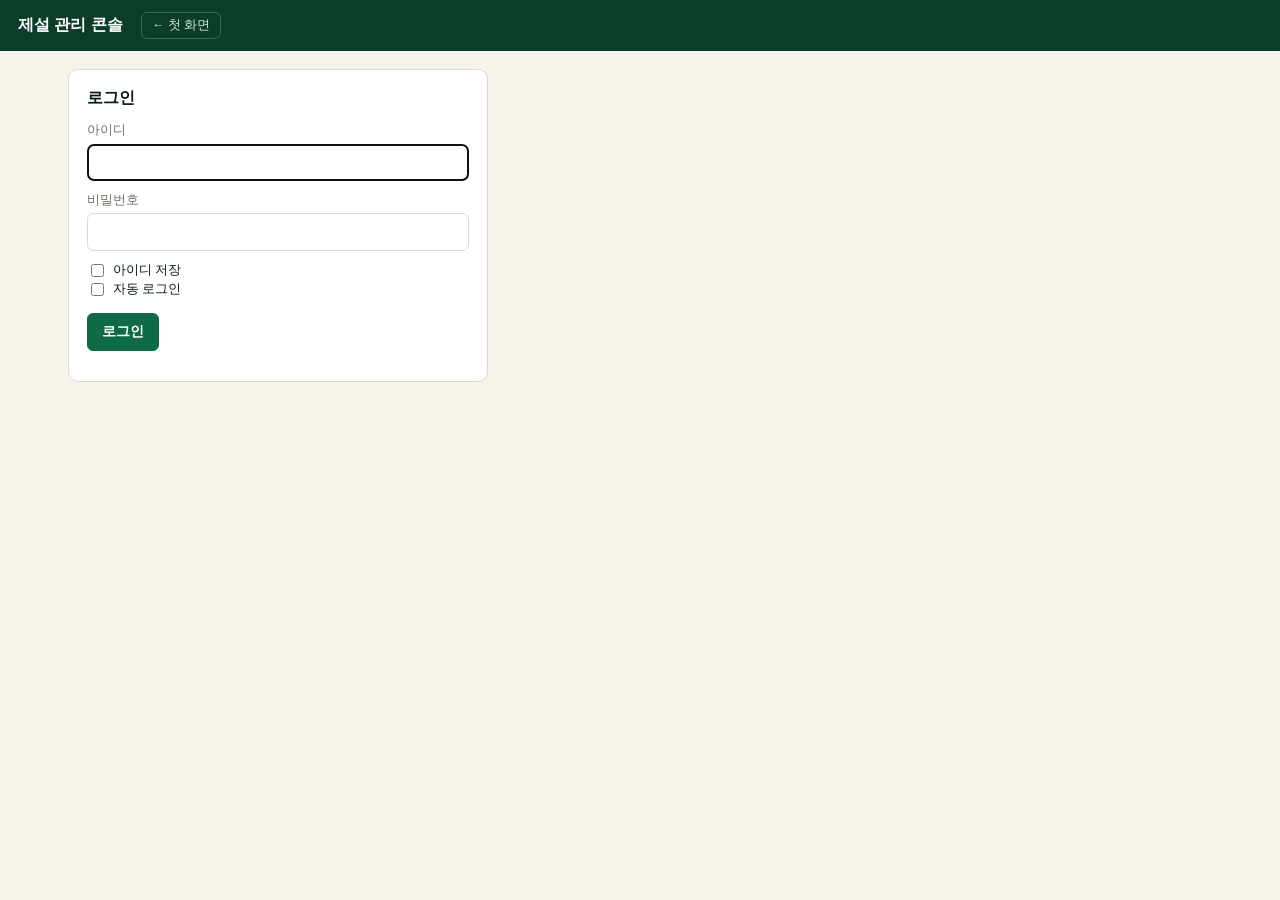
==== admin/index.html @ 409a6c2e "화면의 설명 글·마우스 설명·창 안내 없앰(범례·값·경고는 남김), 로그아웃 후 다시 로그인하면 첫 화면부터(장비 지원은 로그인 뒤에만 불러옴 — '첫 화면으로 가서 로그인하세요'" ====
<!DOCTYPE html>
<html lang="ko">
<head>
<meta charset="UTF-8">
<meta name="robots" content="noindex, nofollow">
<meta name="viewport" content="width=device-width, initial-scale=1">
<!-- 이 화면은 이 사이트의 스크립트만 실행하고, Supabase(*.supabase.co)로만 연결합니다 -->
<meta http-equiv="Content-Security-Policy" content="default-src 'none'; script-src 'self'; style-src 'self' 'unsafe-inline'; connect-src https://*.supabase.co; img-src 'self' data:; base-uri 'none'; form-action 'none'">
<title>관리 콘솔</title>
<link rel="stylesheet" href="admin.css?v=9c9593ae">
</head>
<body>
<header><b>제설 관리 콘솔</b><a id="homeLink" href="../">← 첫 화면</a><span class="sp"></span><span class="who" id="who"></span><button id="logoutBtn" type="button" hidden>로그아웃</button></header>
<main id="app"><div class="card">불러오는 중…</div></main>
<div id="modal" class="modal" hidden></div>
<script src="../auth/auth.js?v=671ac2b8"></script>
<script src="policy.js?v=a6247a12"></script>
<script src="admin.js?v=56211325"></script>
</body>
</html>
---- admin/admin.css ----
:root{--ink:#0d1b14;--paper:#f5f3ec;--panel:#fff;--line:#dcd8c8;--green:#0f6b45;--red:#b3261e;--amber:#d98a00;--muted:#6b7566;}
*{box-sizing:border-box} body{margin:0;background:var(--paper);color:var(--ink);font:14px/1.55 -apple-system,"Malgun Gothic","Noto Sans KR",sans-serif}
header{background:#0b3d29;color:#fff;padding:12px 18px;display:flex;align-items:center;gap:12px} header b{font-size:16px} .sp{flex:1} .who{font-size:12.5px;opacity:.92}
main{max-width:1180px;margin:0 auto;padding:18px}
.card{background:var(--panel);border:1px solid var(--line);border-radius:10px;padding:16px 18px;margin-bottom:16px}
h2{margin:0 0 10px;font-size:16px} h3{margin:14px 0 6px;font-size:14px}
label{display:flex;flex-direction:column;gap:3px;font-size:12.5px;color:var(--muted);margin-bottom:10px}
label.inline{flex-direction:row;align-items:center;gap:6px;margin:0;color:var(--ink)}
input,select{padding:8px 10px;border:1px solid var(--line);border-radius:6px;font:inherit;color:var(--ink);background:#fff}
button{font:inherit;padding:7px 14px;border:1px solid var(--line);background:#fff;border-radius:6px;cursor:pointer}
button.primary{background:var(--green);border-color:var(--green);color:#fff;font-weight:600} button.danger{color:var(--red)} button:disabled{opacity:.45;cursor:default}
.row{display:flex;gap:10px;flex-wrap:wrap;align-items:center;margin:8px 0} .narrow{max-width:420px}
.msg{padding:8px 12px;border-radius:6px;margin:8px 0;font-size:13px;white-space:pre-line} .msg.err{background:#fde8e6;color:var(--red)} .msg.ok{background:#e3f3ea;color:var(--green)} .msg.warn{background:#fff1c9;color:#8a5a00}
.tabs{display:flex;gap:4px;border-bottom:1px solid var(--line);margin-bottom:14px;flex-wrap:wrap}
.tabs button{border:none;border-bottom:3px solid transparent;border-radius:0;background:none;padding:8px 14px;color:var(--muted)} .tabs button.on{border-bottom-color:var(--amber);color:var(--ink);font-weight:700}
table{border-collapse:collapse;width:100%;font-size:13px} th,td{border-bottom:1px solid var(--line);padding:6px 8px;text-align:left;vertical-align:middle} th{background:#f1efe6;white-space:nowrap;position:sticky;top:0}
.tw{overflow:auto;max-height:68vh} .tag{display:inline-block;border-radius:4px;padding:1px 7px;font-size:12px;background:#eee} .tag.ok{background:#e3f3ea;color:var(--green)} .tag.bad{background:#fde8e6;color:var(--red)} .tag.warn{background:#fff1c9;color:#8a5a00}
.hint{font-size:12px;color:var(--muted)} .mono{font-family:ui-monospace,Consolas,monospace;font-size:12px;word-break:break-all}
.sheet input.pw{width:230px;font-family:ui-monospace,Consolas,monospace;font-size:13px} .sheet tr.bad td.cell{background:#fff3f1} .sheet tr.good td.cell{background:#eef8f1} .sheet tr.saved td.cell{background:#e3f3ea}
.sheet .why{font-size:12px;color:var(--red)} .sheet .okmark{color:var(--green);font-weight:700}
.checklist{list-style:none;padding:0;margin:6px 0 10px;font-size:12.5px} .checklist li{color:var(--muted)} .checklist li.pass{color:var(--green)} .checklist li.pass:before{content:"✓ "} .checklist li:not(.pass):before{content:"· "}
.modal{position:fixed;inset:0;background:rgba(10,20,15,.45);z-index:50;display:flex;align-items:center;justify-content:center} .modal[hidden]{display:none}
.dialog{background:#fff;border-radius:10px;padding:18px 22px;max-width:min(560px,94vw);box-shadow:0 12px 40px rgba(0,0,0,.35)}
.temp{font:16px/1.4 ui-monospace,Consolas,monospace;background:#fff8e1;border:2px dashed var(--amber);padding:10px 12px;border-radius:6px;margin:8px 0;user-select:all;word-break:break-all}

#homeLink{color:#cfe3d8;font-size:12.5px;text-decoration:none;border:1px solid #3a6a55;border-radius:6px;padding:3px 10px;margin-left:6px} #homeLink:hover{background:#14563c}
.sheet tr.grp td{background:#e8efe9;border-top:2px solid #b9cdbf;padding:5px 8px} .sheet tr.grp b{font-size:13.5px;color:#0b3d29} .gtoggle{border:none;background:none;padding:0 6px 0 0;font-size:14px;cursor:pointer;color:#0b3d29}
/* 산하기관 아이디 관리: 작은 탭·권한 표·새 아이디 양식 */
.subtabs{display:flex;gap:6px;margin:-4px 0 12px;flex-wrap:wrap} .subtabs button{border-radius:999px;padding:5px 14px;font-size:13px} .subtabs button.on{background:var(--ink);color:#fff;border-color:var(--ink)}
table.perm th.pc{font-size:11px;line-height:1.25;max-width:76px;white-space:normal;text-align:center;cursor:help} table.perm td.pc{text-align:center}
table.perm tr.dirty td{background:#fff6d6} table.perm .gall{font-size:11px;padding:1px 6px;min-width:44px}
.form2{display:grid;grid-template-columns:repeat(auto-fill,minmax(220px,1fr));gap:8px 14px}
.permpick{display:flex;flex-wrap:wrap;gap:4px 14px;margin:10px 0} .permpick .hint{width:100%}
.dialog .tw{max-height:50vh;overflow:auto} .dialog td.temp{font-family:ui-monospace,Consolas,monospace;font-size:14px;letter-spacing:.5px}
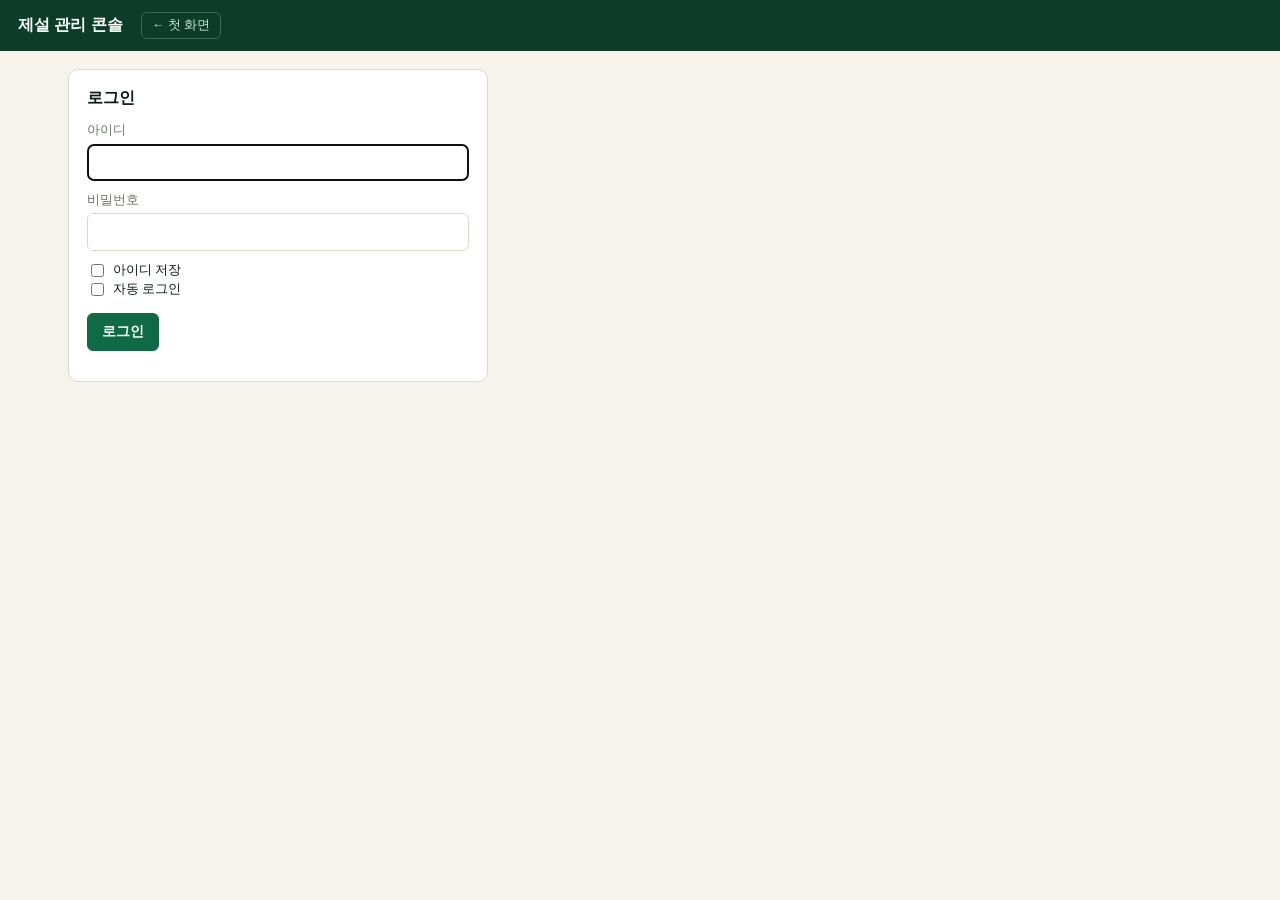
==== commit d2a6cd69: "적설 시즌 = 첫눈~마지막 눈(11.1~4.30 수집), 관측소 지도 달력, '수집 중' 표시, 적설 자료 탭 없앰 (migration 47) Co-Authored-By: Clau" ====
--- a/admin/index.html
+++ b/admin/index.html
@@ -13,8 +13,8 @@
 <header><b>제설 관리 콘솔</b><a id="homeLink" href="../">← 첫 화면</a><span class="sp"></span><span class="who" id="who"></span><button id="logoutBtn" type="button" hidden>로그아웃</button></header>
 <main id="app"><div class="card">불러오는 중…</div></main>
 <div id="modal" class="modal" hidden></div>
-<script src="../auth/auth.js?v=671ac2b8"></script>
+<script src="../auth/auth.js?v=3a94d92b"></script>
 <script src="policy.js?v=a6247a12"></script>
-<script src="admin.js?v=56211325"></script>
+<script src="admin.js?v=bcf6196c"></script>
 </body>
 </html>
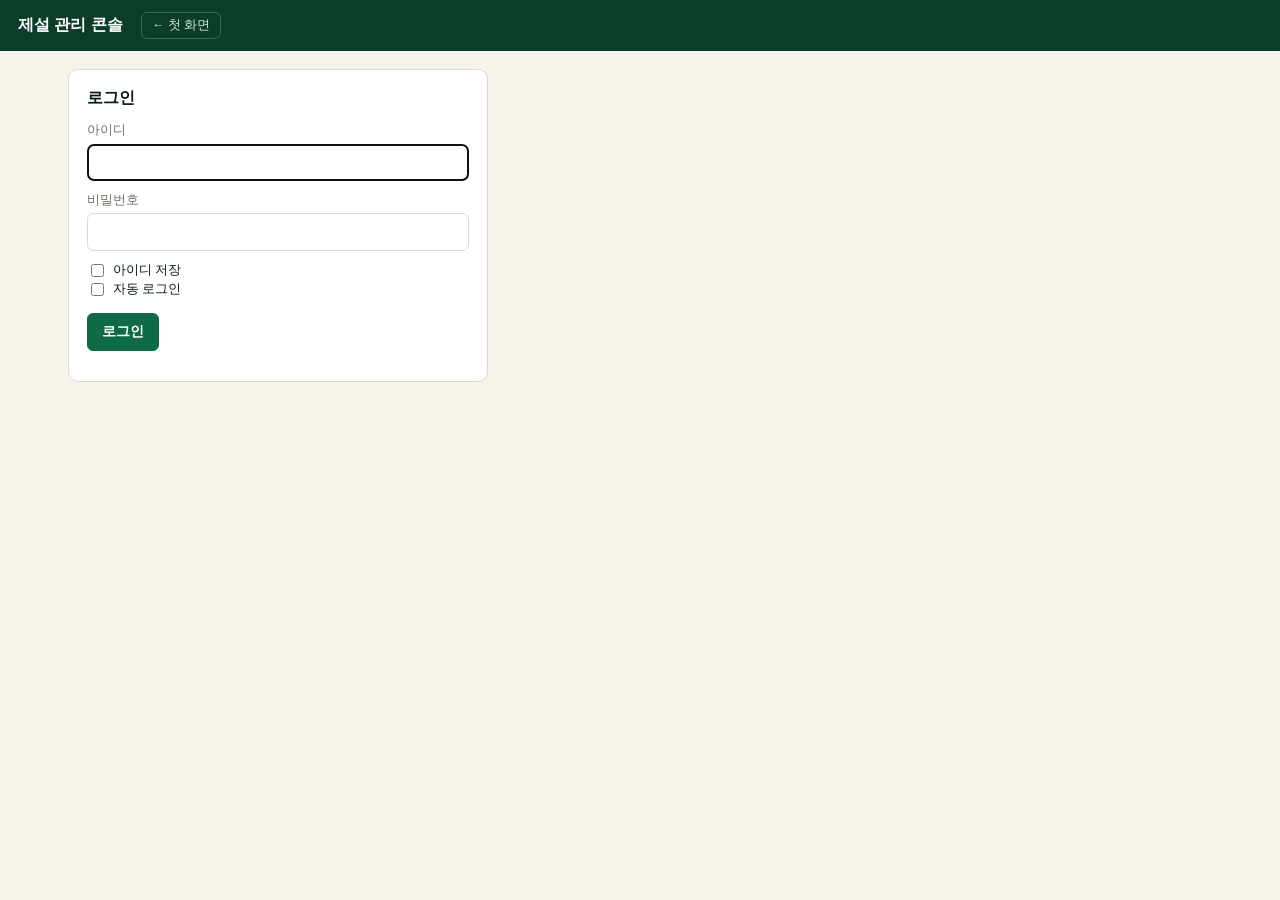
==== commit e9ba08cb: "용어 '거르기' → '필터' - 사용법 안내 단계 이름, 관리 콘솔 검색칸 안내 글, 장비 지원 로그 아이디 고르기 이름표 - 전체 336/336  Co-Authored-By: C" ====
--- a/admin/index.html
+++ b/admin/index.html
@@ -15,6 +15,6 @@
 <div id="modal" class="modal" hidden></div>
 <script src="../auth/auth.js?v=3a94d92b"></script>
 <script src="policy.js?v=a6247a12"></script>
-<script src="admin.js?v=bcf6196c"></script>
+<script src="admin.js?v=dc2814f0"></script>
 </body>
 </html>
